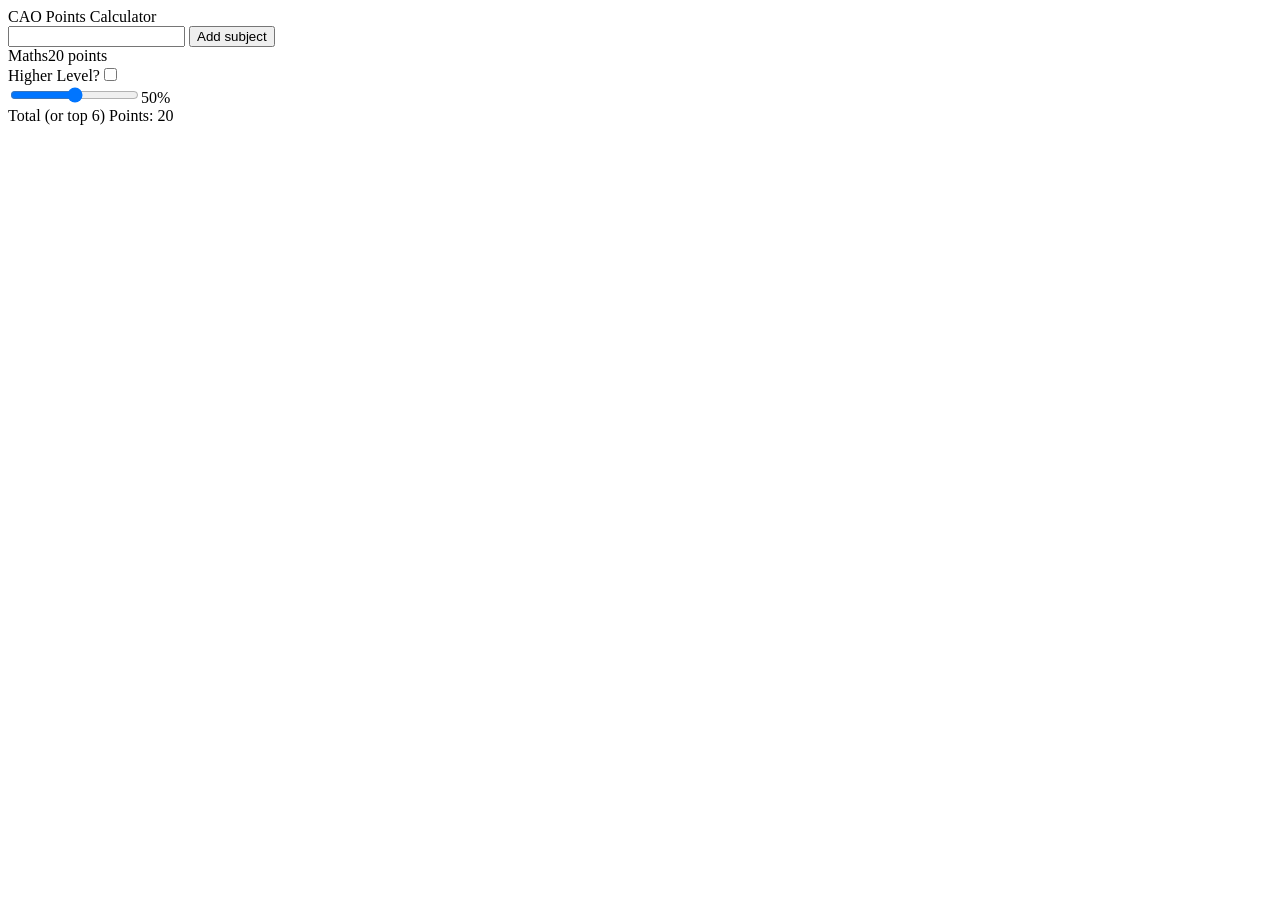
==== cao_points_calculator/index.html @ 0b4decfe "CAO Points Calculator upload" ====
<!DOCTYPE html>
<html lang="en">
  <head>
    <meta charset="UTF-8" />
    <meta name="viewport" content="width=device-width, initial-scale=1.0" />
    <title>Minimum CAO Points Calculator</title>
    <link href="/style.css" rel="stylesheet" type="text/css" media="all">
  </head>

  <body>
    <div class="content">

        <div class="card">
            <span>CAO Points Calculator</span>
        </div>

        <div class="main-content">
            <div class="addSubject">
                <input type="text" id="subjectNameTBOX" class="textBox">
                <button type="button" id="addSubjectBTN">Add subject</button>
            </div>
    
            <div class="container" id="container">
            </div>
        </div>

        <div class="card">
          <span>Total (or top 6) Points:</span>
          <span id="totalPointsTXT">0</span>
        </div>

    </div> 
    
  
  <script src="element_creator.js"></script>
  </body>
</html>
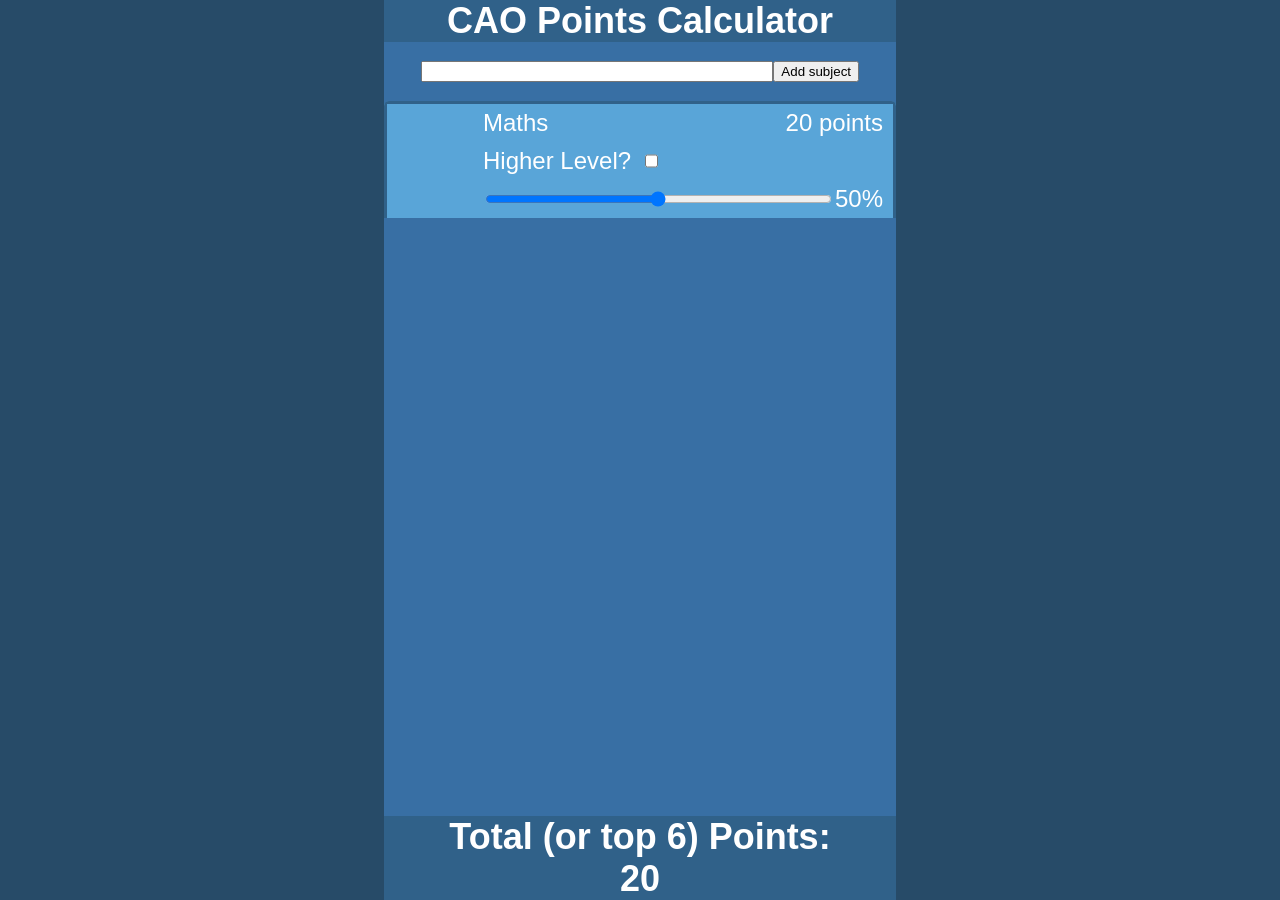
==== commit 91ffa150: "Fixed css reference" ====
--- a/cao_points_calculator/index.html
+++ b/cao_points_calculator/index.html
@@ -4,7 +4,7 @@
     <meta charset="UTF-8" />
     <meta name="viewport" content="width=device-width, initial-scale=1.0" />
     <title>Minimum CAO Points Calculator</title>
-    <link href="/style.css" rel="stylesheet" type="text/css" media="all">
+    <link href="/cao_points_calculator/style.css" rel="stylesheet" type="text/css" media="all">
   </head>
 
   <body>
--- a/cao_points_calculator/style.css
+++ b/cao_points_calculator/style.css
@@ -0,0 +1,175 @@
+@media (min-width: 600px) {
+  .content {width:40%; margin:auto;};
+}
+
+
+body{
+    margin:0;
+    padding:0;
+    font-family: "Roboto", sans-serif !important;
+    color: white;
+    background-color: #274b68;
+    font-size:1.5em;
+}
+
+.content {
+    height:100dvh;
+    display: flex;
+    justify-content: space-between;
+    align-items: center;
+    flex-direction: column;
+    background-color: #386FA4;
+}
+
+.main-content {
+    flex:1;
+    width:100%;
+    display:flex;
+    flex-direction: column;
+    min-height: 0;
+}
+
+.card {
+    font-size:1.5em;
+    font-weight: 600;
+    display:flex;
+    flex-direction: column;
+    background-color: #306189;
+    width:100%;
+    text-align: center;
+}
+
+.addSubject {
+    text-align: center;
+    padding:10px;
+    height:5%;
+
+    display:flex;
+    align-items: center;
+    justify-content: center;
+    
+    
+}
+
+.textBox {
+    width:70%;
+}
+
+.container {
+    background-color: #386FA4;
+    border-radius: 5px;
+    overflow-y: auto;
+    flex:1;
+    min-height: 0;
+    display:flex;
+    flex-direction: column;
+}
+
+.subject-container {
+    gap:10px;
+    box-sizing: border-box;
+
+    display:flex;
+    align-items: center;
+    justify-content: space-between;
+    
+    /*height:100px;*/
+    
+    
+    background-color: #59A5D8;
+    /*padding-right:15px;*/
+    /*padding-left:15px;*/
+    padding-top:5px;
+    padding-bottom: 5px;
+
+    border:#306189;
+    border-style: solid;
+    border-bottom:0px;
+    
+
+}
+
+.subject-buttonArea {
+    padding:1%;
+    width:15%;
+}
+.subject-buttonArea button {
+    font-size: 1.5em;
+    background: none;
+    border:none;
+    color:#306189;
+}
+
+.subject-removeButton{
+    
+    width:100%;
+}
+
+.subject-info {
+    flex:1;
+    gap:10px;
+    height:100%;
+    display:flex;
+    flex-direction: column;
+    justify-content:space-between;
+    padding-right:10px;
+    min-width: 0;
+}
+
+
+.subject-details {
+    
+    display:flex;
+    justify-content: space-between;
+}
+
+.subject-name{
+    flex:1;
+    overflow:hidden;
+    text-overflow: ellipsis;
+}
+
+.subject-points {
+    width:40%;
+    text-align: right;
+}
+
+.subject-detailsRight {
+    display:flex;
+    flex-grow: 1;
+    justify-content: space-between;
+    gap:10px;
+}
+.subject-checkBoxContainer{
+    display: flex;
+    gap:10px;
+}
+
+.subject-checkBoxArea {
+    gap:10px;
+    display:flex;
+}
+
+.subject-sliderResult {
+    flex:1;
+    display:flex;
+    gap:1px;
+    /*align-content:stretch;*/
+    justify-content: center;
+}
+
+.subject-slider {
+    flex-grow:1;
+}
+
+.subject-precentage {
+    
+    display: flex;
+    align-items: center;
+    justify-content: left;
+}
+
+
+.selected{
+    background-color: rgba(172, 255, 47, 0.479);
+}
